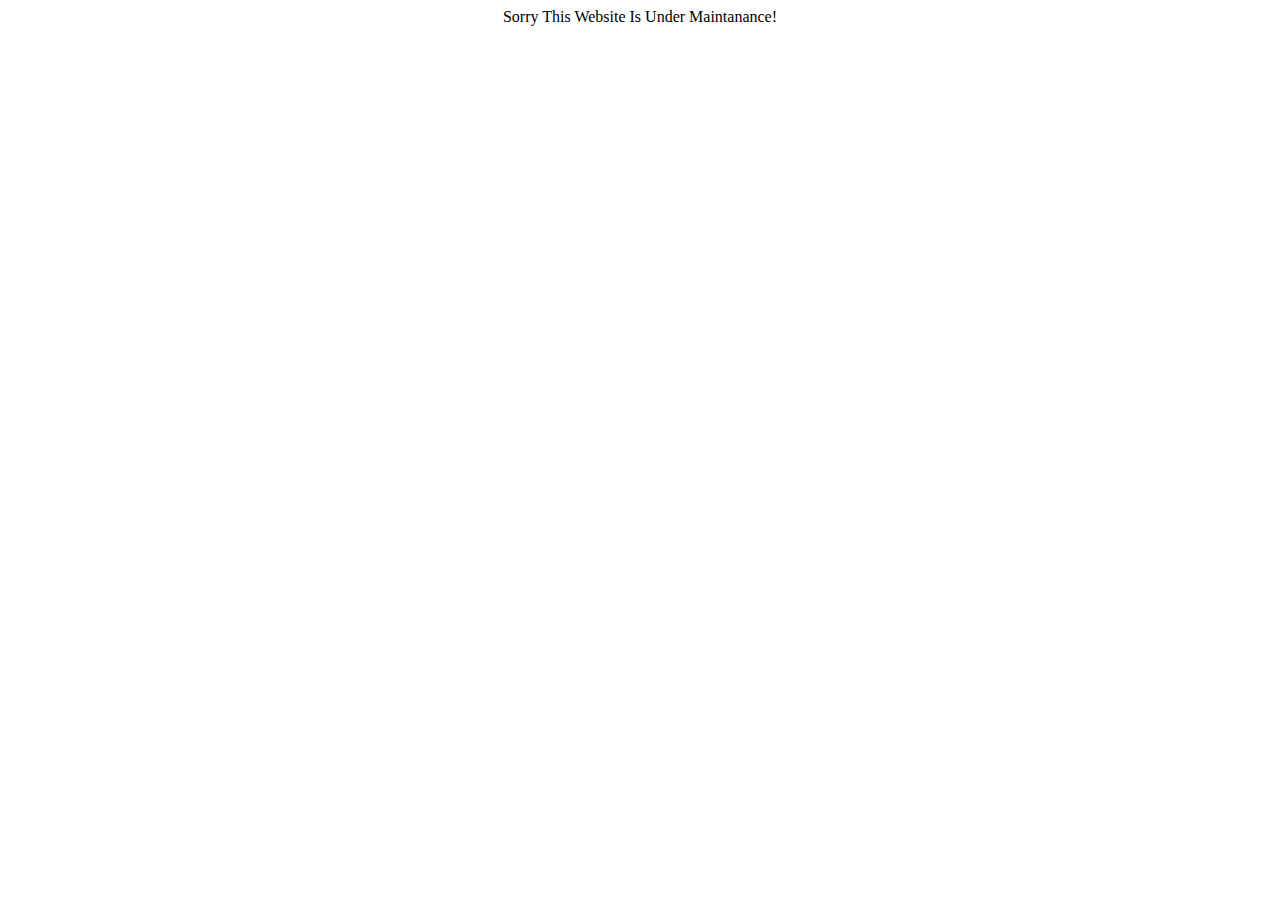
==== index.html @ 423ca599 "Update index.html" ====
<!DOCTYPE html>
<html>
      <head>
            <title>
                  Under Maintainance 
            </title>
      </head>
      
      <body style:"background:black;">
            <center style:"color:red;">
                Sorry This Website Is Under Maintanance!
            </center>
                  </body>
      </html>
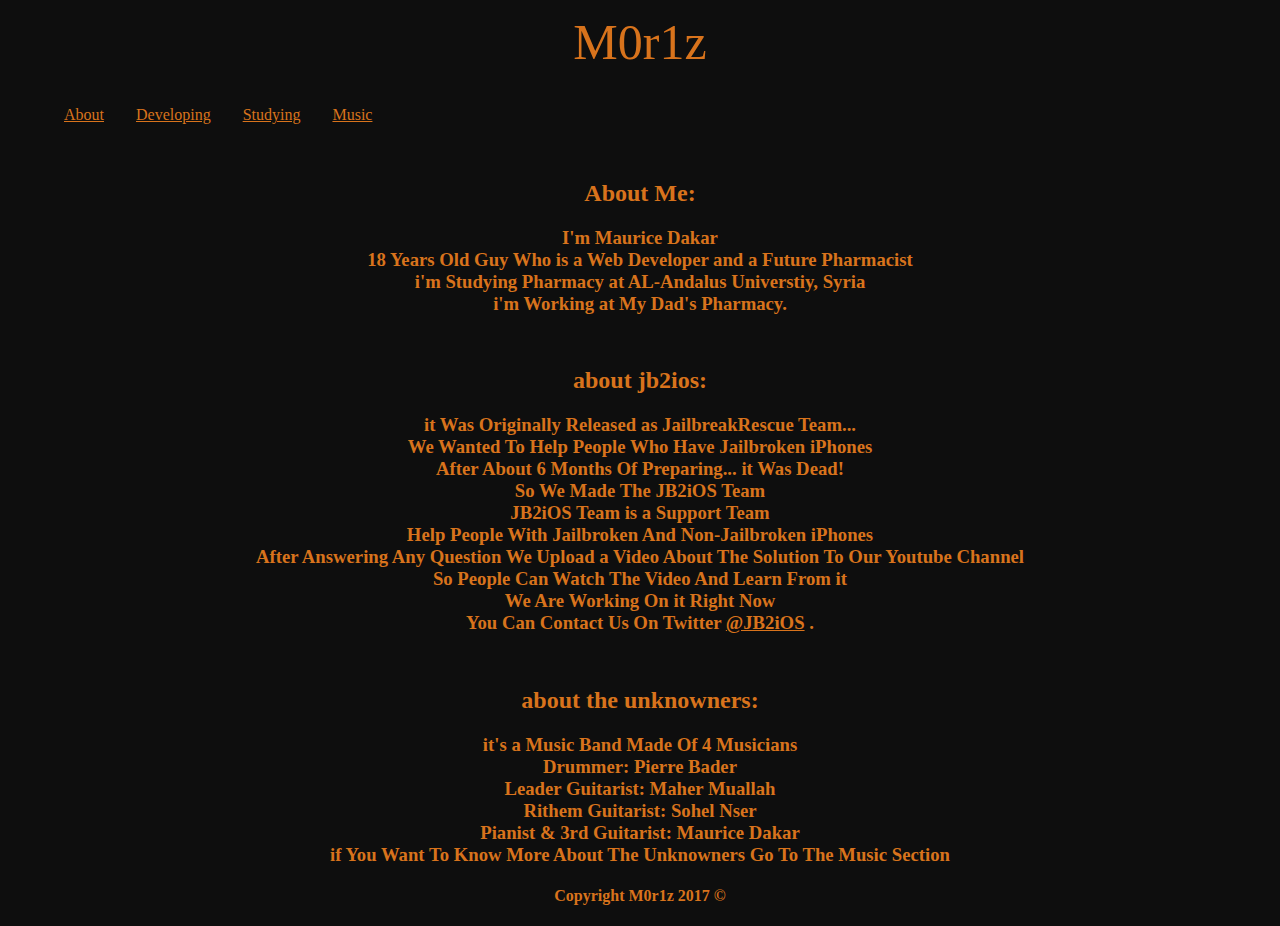
==== commit 70942183: "index.html" ====
--- a/index.html
+++ b/index.html
@@ -1,14 +1,82 @@
-<!DOCTYPE html>
-<html>
-      <head>
-            <title>
-                  Under Maintainance 
-            </title>
-      </head>
-      
-      <body style:"background:black;">
-            <center style:"color:red;">
-                Sorry This Website Is Under Maintanance!
-            </center>
-                  </body>
-      </html>
+<!DOCTYPE html>
+<html>
+<head>
+    <title>
+        M0r1z
+    </title>
+    <link rel="stylesheet"
+          href="m0r1z.css" />
+</head>
+
+<body style="background: rgb(14,14,14);">
+    <center style="background: rgb(14,14,14); font-size: 50px; color: rgb(216, 115, 28); font-family: 'Tele-Marines Regular'; padding:5px;">
+        M0r1z
+    </center>
+
+    <nav class="nav">
+        <ul style="background:rgb(14,14,14); color:rgb(216, 115, 28); ">
+       <a style="color:rgb(216, 115, 28);" href="http://m0r1z.github.io/m0r1z">
+    About </a>
+       
+
+        <a style="color:rgb(216, 115, 28);" href="http://www.google.com">
+    Developing</a>
+       
+            
+       <a style="color:rgb(216, 115, 28);" href="http://www.google.com">
+    Studying</a>
+        
+
+        <a style="color:rgb(216, 115, 28);" href="http://www.google.com">
+    Music</a>
+
+       </ul>
+    </nav>
+        
+    <center style="color: rgb(216, 115, 28);">
+          <p style="padding:3px ;">
+            <h2 style="font-family: 'Tele-Marines Regular'">About Me:</h2>
+            <h3>
+                I'm Maurice Dakar <br />
+                18 Years Old Guy Who is a Web Developer and a Future Pharmacist<br />
+                i'm Studying Pharmacy at AL-Andalus Universtiy, Syria <br />
+                i'm Working at My Dad's Pharmacy.<br />
+                     </h3>
+        </p>
+
+        <p style="padding:7px ;">
+            <h2 style="font-family: 'Tele-Marines Regular'">about jb2ios:</h2>
+            <h3>
+            it Was Originally Released as JailbreakRescue Team...<br />
+            We Wanted To Help People Who Have Jailbroken iPhones<br />
+            After About 6 Months Of Preparing... it Was Dead!<br />
+            So We Made The JB2iOS Team <br />
+            JB2iOS Team is a Support Team<br />
+            Help People With Jailbroken And Non-Jailbroken iPhones<br />
+            After Answering Any Question We Upload a Video About The Solution To Our Youtube Channel<br />
+            So People Can Watch The Video And Learn From it<br />
+            We Are Working On it Right Now <br />
+            You Can Contact Us On Twitter <a href="http//:www.twitter.com/jb2ios" style="color: rgb(216, 115, 28);">@JB2iOS</a> .
+                    </h3>
+            </p>
+
+        <p style="padding:7px ;">
+            <h2 style="font-family: Tele-Marines Regular">about the unknowners:</h2>
+            <h3>
+                it's a Music Band Made Of 4 Musicians<br />
+                Drummer: Pierre Bader<br />
+                Leader Guitarist: Maher Muallah<br />
+                Rithem Guitarist: Sohel Nser<br />
+                Pianist & 3rd Guitarist: Maurice Dakar <br />
+                if You Want To Know More About The Unknowners Go To The Music Section
+            </h3>
+        </p>
+    
+    <p>
+        <h4 style="color:rgb(216, 115, 28); font-family:'Swis721 Lt BT';">
+            Copyright M0r1z 2017 &copy;
+        </h4>
+    </p>
+   </center>
+</body>
+</html>
--- a/m0r1z.css
+++ b/m0r1z.css
@@ -0,0 +1,19 @@
+﻿.nav{
+    overflow: hidden;
+}
+
+
+.nav a{
+    float:left;
+    display:block;
+    text-align:center;
+    padding: 14px 16px;
+
+}
+
+ul{
+    background:white;
+}
+ h3{
+     font-family: 'Swis721 Cn BT';
+ }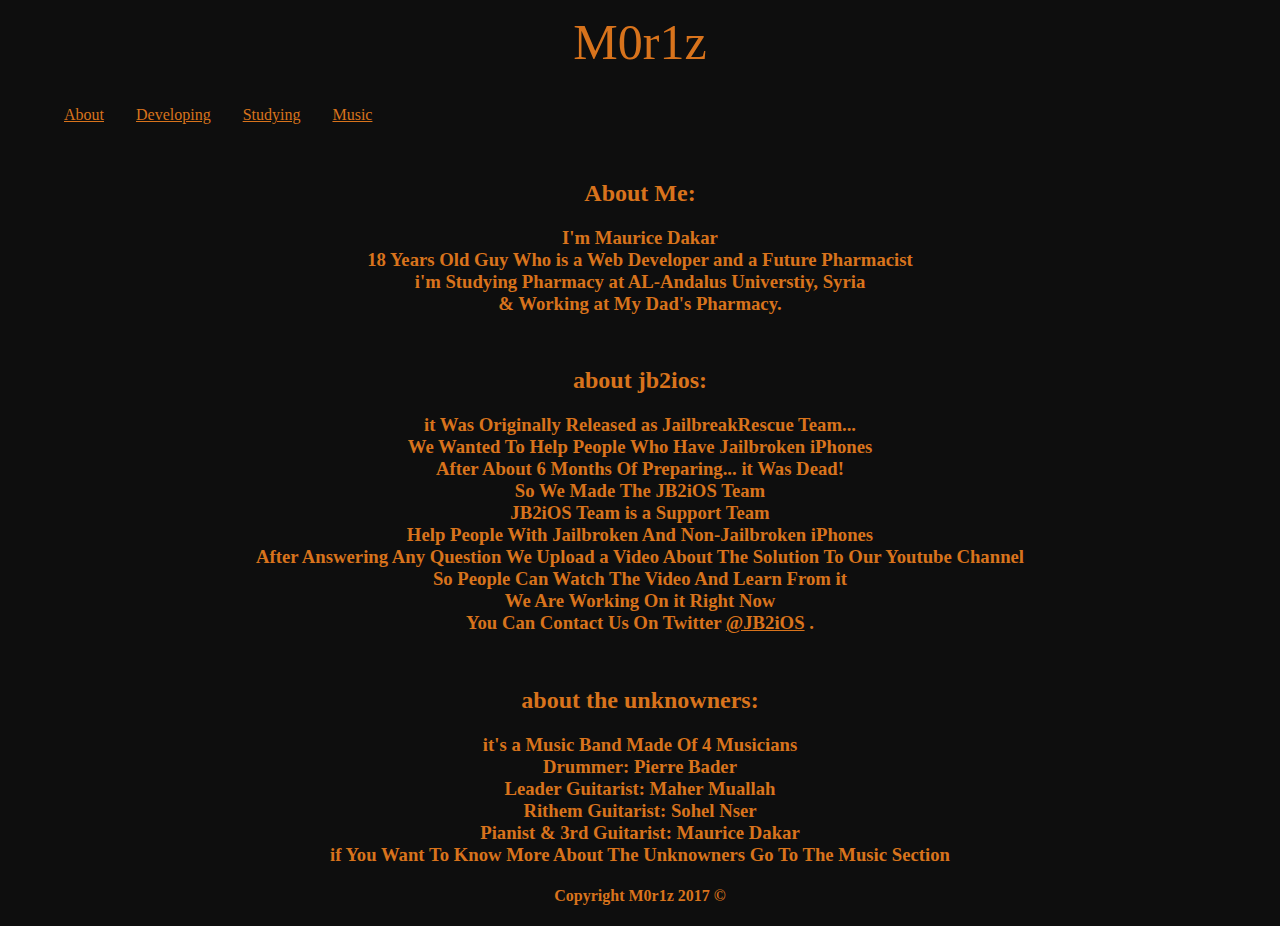
==== commit 70a2437f: "Update index.html" ====
--- a/index.html
+++ b/index.html
@@ -9,7 +9,7 @@
 </head>
 
 <body style="background: rgb(14,14,14);">
-    <center style="background: rgb(14,14,14); font-size: 50px; color: rgb(216, 115, 28); font-family: 'Tele-Marines Regular'; padding:5px;">
+    <center style="background: rgb(14,14,14); font-size: 50px; color: rgb(216, 115, 28); font-family: 'Sitka Small Bold Italic'; padding:5px;">
         M0r1z
     </center>
 
@@ -40,12 +40,12 @@
                 I'm Maurice Dakar <br />
                 18 Years Old Guy Who is a Web Developer and a Future Pharmacist<br />
                 i'm Studying Pharmacy at AL-Andalus Universtiy, Syria <br />
-                i'm Working at My Dad's Pharmacy.<br />
+                & Working at My Dad's Pharmacy.<br />
                      </h3>
         </p>
 
         <p style="padding:7px ;">
-            <h2 style="font-family: 'Tele-Marines Regular'">about jb2ios:</h2>
+            <h2 style="font-family: 'Sitka Small Bold Italic'">about jb2ios:</h2>
             <h3>
             it Was Originally Released as JailbreakRescue Team...<br />
             We Wanted To Help People Who Have Jailbroken iPhones<br />
@@ -61,7 +61,7 @@
             </p>
 
         <p style="padding:7px ;">
-            <h2 style="font-family: Tele-Marines Regular">about the unknowners:</h2>
+            <h2 style="font-family: 'Sitka Small Bold Italic'">about the unknowners:</h2>
             <h3>
                 it's a Music Band Made Of 4 Musicians<br />
                 Drummer: Pierre Bader<br />
